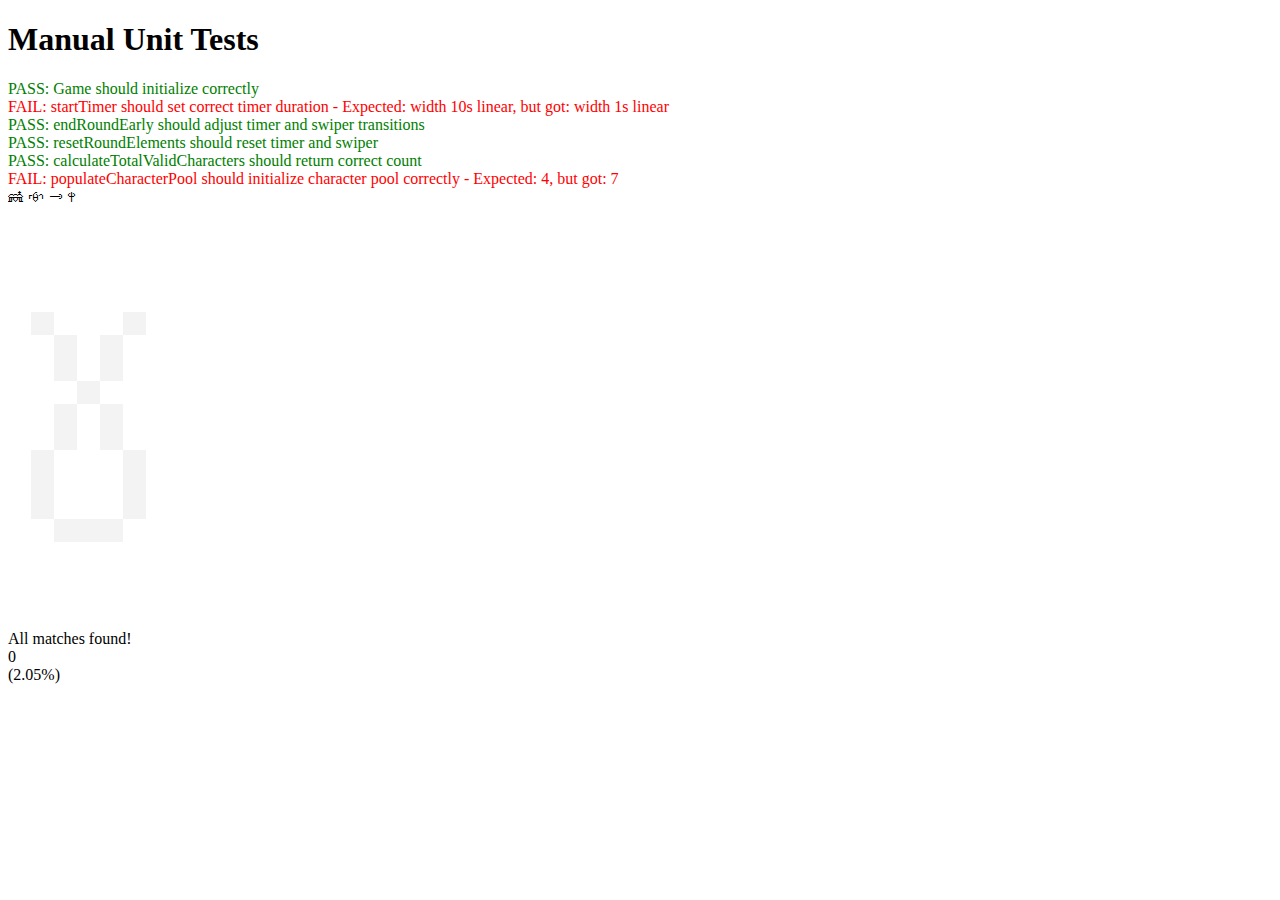
==== tests.html @ 1222700a "Testing, Fixes" ====
<!DOCTYPE html>
<html lang="en">
<head>
    <meta charset="UTF-8">
    <meta name="viewport" content="width=device-width, initial-scale=1.0">
    <title>Manual Unit Tests</title>
    <style>
        .test-pass { color: green; }
        .test-fail { color: red; }
    </style>
</head>
<body>
    <h1>Manual Unit Tests</h1>
    <div id="test-results"></div>

    <!-- Mock elements -->
    <div id="timer"></div>
    <div id="swiper"></div>
    <div id="start"></div>
    <div id="gameGrid"></div>
    <div id="answerNumber"></div>
    <div id="score"></div>
    <div id="unlockedPercentage"></div>

    <script src="script.js"></script>
    <script src="tests.js"></script>
</body>
</html>
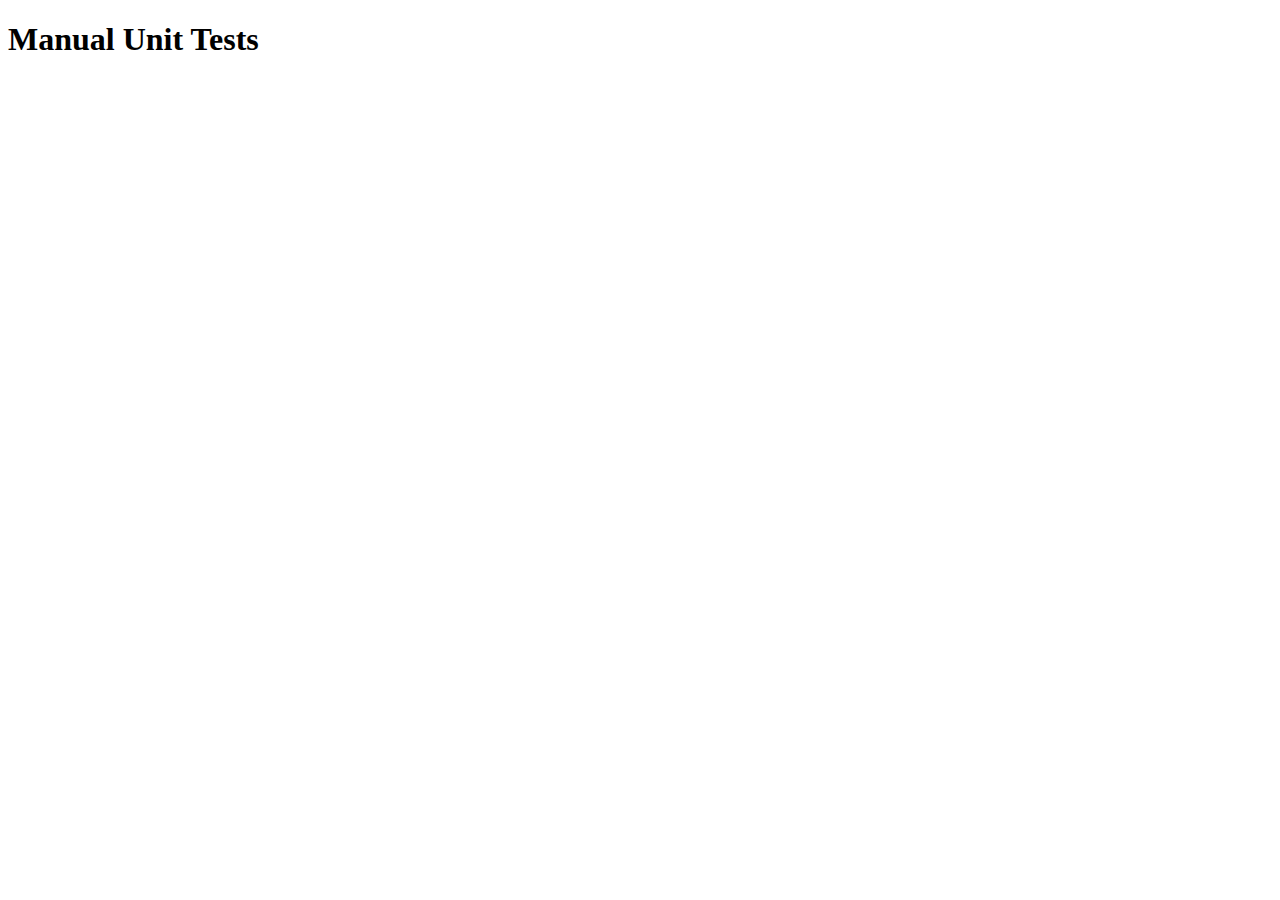
==== commit 6dbb9ad7: "Feature Completeish" ====
--- a/tests.html
+++ b/tests.html
@@ -1,14 +1,20 @@
 <!DOCTYPE html>
 <html lang="en">
+
 <head>
     <meta charset="UTF-8">
     <meta name="viewport" content="width=device-width, initial-scale=1.0">
     <title>Manual Unit Tests</title>
     <style>
-        .test-pass { color: green; }
-        .test-fail { color: red; }
+        .test-pass {
+            color: green;
+        }
+        .test-fail {
+            color: red;
+        }
     </style>
 </head>
+
 <body>
     <h1>Manual Unit Tests</h1>
     <div id="test-results"></div>
@@ -25,4 +31,5 @@
     <script src="script.js"></script>
     <script src="tests.js"></script>
 </body>
-</html>
+
+</html>